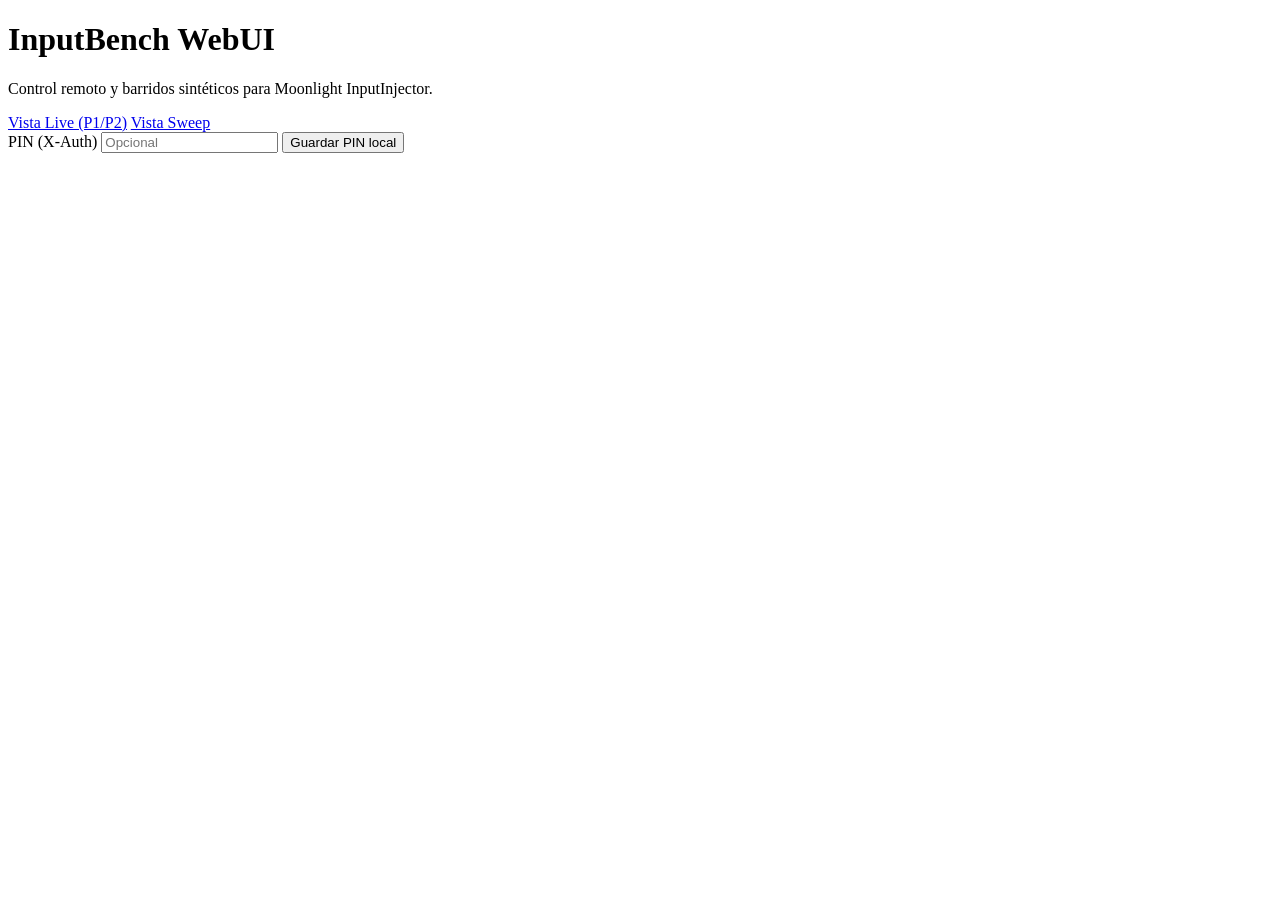
==== tools/inputbench/webui/static/index.html @ c1ef44b7 "feat: add fastapi webui scaffold for inputbench live control and sweeps Agent-Logs-Url: https://gith" ====
<!doctype html>
<html lang="es">
  <head>
    <meta charset="utf-8" />
    <meta name="viewport" content="width=device-width, initial-scale=1" />
    <title>InputBench WebUI</title>
    <link rel="stylesheet" href="/static/app.css" />
  </head>
  <body data-page="index">
    <main class="index-main">
      <h1>InputBench WebUI</h1>
      <p>Control remoto y barridos sintéticos para Moonlight InputInjector.</p>
      <div class="links">
        <a class="btn" href="/live">Vista Live (P1/P2)</a>
        <a class="btn" href="/sweep">Vista Sweep</a>
      </div>
      <label>PIN (X-Auth) <input id="pin-input" type="password" placeholder="Opcional" /></label>
      <button id="save-pin" class="btn">Guardar PIN local</button>
    </main>
    <script src="/static/app.js"></script>
  </body>
</html>
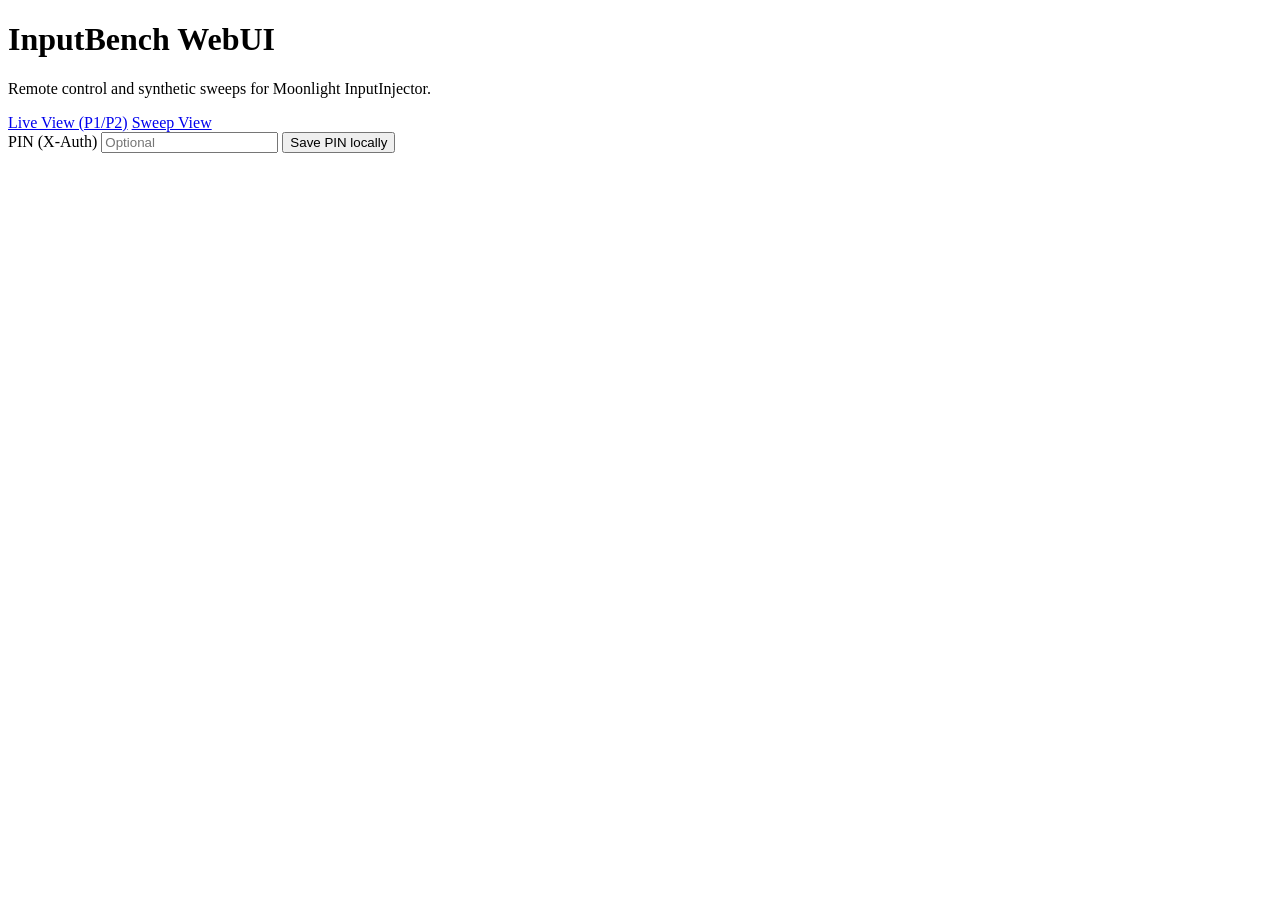
==== commit f7cc6eb5: "fix: resolve validation feedback on path safety and ui consistency Agent-Logs-Url: https://github.co" ====
--- a/tools/inputbench/webui/static/index.html
+++ b/tools/inputbench/webui/static/index.html
@@ -1,5 +1,5 @@
 <!doctype html>
-<html lang="es">
+<html lang="en">
   <head>
     <meta charset="utf-8" />
     <meta name="viewport" content="width=device-width, initial-scale=1" />
@@ -9,13 +9,13 @@
   <body data-page="index">
     <main class="index-main">
       <h1>InputBench WebUI</h1>
-      <p>Control remoto y barridos sintéticos para Moonlight InputInjector.</p>
+      <p>Remote control and synthetic sweeps for Moonlight InputInjector.</p>
       <div class="links">
-        <a class="btn" href="/live">Vista Live (P1/P2)</a>
-        <a class="btn" href="/sweep">Vista Sweep</a>
+        <a class="btn" href="/live">Live View (P1/P2)</a>
+        <a class="btn" href="/sweep">Sweep View</a>
       </div>
-      <label>PIN (X-Auth) <input id="pin-input" type="password" placeholder="Opcional" /></label>
-      <button id="save-pin" class="btn">Guardar PIN local</button>
+      <label>PIN (X-Auth) <input id="pin-input" type="password" placeholder="Optional" /></label>
+      <button id="save-pin" class="btn">Save PIN locally</button>
     </main>
     <script src="/static/app.js"></script>
   </body>
